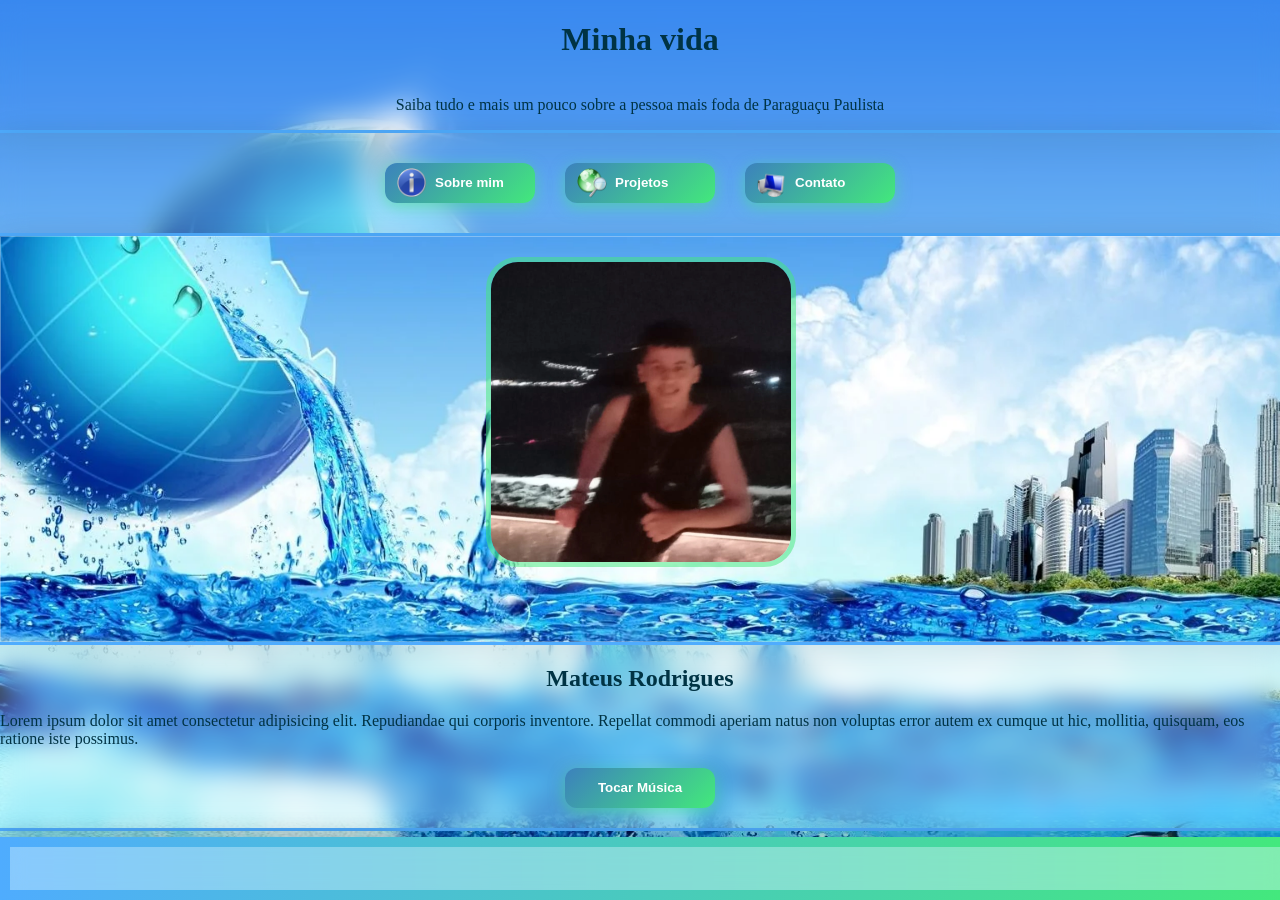
==== index.html @ 805a0674 "primeiro commit" ====
<!DOCTYPE html>
<html lang="pt-br">
<head>
    <meta charset="UTF-8">
    <meta name="viewport" content="width=device-width, initial-scale=1.0">
    <title>Myself</title>
    <link rel="stylesheet" href="css/style.css">
    <link rel="icon" href="img/vista_messenger.ico" type="image/x-icon">
</head>
<body>
    <header>
            <div class="logo">
                <h1>Minha vida</h1>
            </div>
            <div class="p">
                <p>Saiba tudo e mais um pouco sobre a pessoa mais foda de Paraguaçu Paulista</p> 
            </div>
    </header>
    <section>
        <div class="btn">
            <a href="sobre.html">
  <button class="icon-btn">
    <img src="img/vista_info.ico" alt="" height="20" width="20">Sobre mim</button>
</a>
<a href="projetos.html">
  <button class="icon-btn">
    <img src="img/vista_search_globe.ico" alt="" height="20" width="20">Projetos</button>
</a>
<a href="contato.html">
  <button class="icon-btn">
    <img src="img/vista_pc_1.ico" alt="" height="20" width="20">Contato</button>
</a>

        </div>
    </section>
    <section>
        <div class="card">
            <div class="img">
                <img height="300" width="300" src="img/IMG_20260108_222845_060.webp" alt="em breve">
            </div>
            <br>
            <br>
            <br>
        </div>
    </section>
    <section>
        <div class="info">
                <h2>Mateus Rodrigues</h2>
            <p>Lorem ipsum dolor sit amet consectetur adipisicing elit. Repudiandae qui corporis inventore. Repellat commodi aperiam natus non voluptas error autem ex cumque ut hic, mollitia, quisquam, eos ratione iste possimus.</p>
            <button class="audio" id="play-btn">Tocar Música</button>

    <audio id="musica" loop>
  <source src="audio/the world we should have gotten  frutiger aero playlist - musical girl (youtube).mp3" type="audio/mpeg">
</audio>

<script>
  const audio = document.getElementById("musica");
  const playBtn = document.getElementById("play-btn");

  playBtn.addEventListener("click", () => {
    audio.volume = 0.2; 
    audio.play();       
    playBtn.style.display = "none";
    audio.currentTime = 2 * 60 + 34;
  });
</script>
        </div>
            
    </section>
    <footer class="footer">
        <div class="marca">
            <h3>Mateus fodão © <s>2026</s>(2000s) | Todos os direitos reservados</h3>
        </div>
  
</footer>
</body>
</html>
---- css/style.css ----
body{
    margin: 0;
    padding: 0;
    box-sizing: border-box;
    min-height: 100vh;
    display: flex;
    flex-direction: column;
    background: linear-gradient(135deg, #cfefff, #a0e4ff); 
    color: #003344;
    background: url(../img/frutiger.png);
    background-attachment: fixed;
}

header{
    border-bottom: 3px solid #4facfe;
    background: rgba(255,255,255,0.2);
    border-bottom: 3px solid #4facfe;
    backdrop-filter: blur(12px);
    box-shadow: 0 8px 32px rgba(0,0,0,0.15);
}


header h1{
    margin: 5;
}

.icon-btn {
    animation: brilho 2s infinite;
}

@keyframes brilho {
  0% {
    box-shadow: 0 0 10px #43e97b;
  }
  50% {
    box-shadow: 0 0 25px #4facfe, 0 0 40px #43e97b;
  }
  100% {
    box-shadow: 0 0 10px #43e97b;
  }
}

h2, p{
    display: flex;
    justify-content: center;
}

.logo{
    display: flex;
    justify-content: center;
}

.btn{
    display: flex;
    justify-content: center;
    gap: 30px;
    background-color: rgba(224,247,255,0.25); 
    height: 100px;
    align-items: center;
    border-bottom: 3px solid #4facfe;
    backdrop-filter: blur(12px);
    box-shadow: 0 8px 32px rgba(0,0,0,0.15);
}

.card{
    width: 100%;
   background: url(../img/frutiger.png);
   background-repeat: no-repeat;      
   background-size: cover;           
   background-position: center;      
   background-attachment: fixed;  
   backdrop-filter: blur(12px);
   border: 1px solid rgba(255,255,255,0.3);
     box-shadow: 0 8px 32px rgba(0,0,0,0.15);
}

.img{
    display: flex;
    flex-direction: row;
    justify-content: center;
    gap: 200px;
}

.img img{
    display: flex;
    align-self: center;
}

img{
    border-radius: 2em;
    display: flex;
    justify-content: center;
    transition: transform 0.3s ease;
}

.marca {
  width: 100%;
  overflow: hidden;
  white-space: nowrap;
  padding: 10px 0;
  background-color: rgba(223,246,255,0.4); 
  backdrop-filter: blur(8px);
}

.marca h3 {
  display: inline-block;
  padding-left: 100%;
  animation: correr 12s linear infinite;
  font-weight: bold;
  font-size: 20px;
  color: #0077cc;
}

@keyframes correr {
  from {
    transform: translateX(0%);
  }
  to {
    transform: translateX(-100%);
  }
}

.footer {
  position: fixed;
  bottom: 0;
  width: 100%;
  background: linear-gradient(90deg, #4facfe, #43e97b); 
  color: white;
  text-align: center;
  padding: 10px;
  font-weight: bold;
  letter-spacing: 2px;
  box-shadow: 0 -4px 20px rgba(0,0,0,0.2);
}

.footer h3 {
  margin: 0;
}

.btn button{
    border: none;
    background: linear-gradient(135deg, #3c81bd, #43e97b);
    color: white;
    height: 40px;
    width: 150px;
    border-radius: 12px;
    cursor: pointer;
    font-weight: bold;
    transition: 0.3s all;
    box-shadow: 0 4px 15px rgba(67,233,123,0.5);
}

button:hover{
    transform: scale(1.1);
    box-shadow: 0 0 25px #43e97b, 0 0 40px #4facfe;
}

.info{
    background-color: rgba(224,247,255,0.25);
    border-bottom: 3px solid #4facfe;
    border-top: 3px solid #4facfe;
    backdrop-filter: blur(12px);
    box-shadow: 0 8px 32px rgba(0,0,0,0.15);
}

.img{
    height: 350px;
}

.icon-btn {
  display: flex;              
  align-items: center;        
  gap: 8px;                   
  padding: 8px 12px;
  border: none;
  border-radius: 8px;
  color: white;
  cursor: pointer;
  font-weight: bold;
  transition: 0.3s all;
}

.icon-btn:hover {
  transform: scale(1.1);
  box-shadow: 0 0 25px #43e97b, 0 0 40px #4facfe;
}

a{
    text-decoration: none;
}

.icon-btn img{
    height: 30px;
    width: 30px;
}

.info>button{
    border: none;
    background: linear-gradient(135deg, #3c81bd, #43e97b);
    color: white;
    height: 40px;
    width: 150px;
    border-radius: 12px;
    cursor: pointer;
    font-weight: bold;
    transition: 0.3s all;
    box-shadow: 0 4px 15px rgba(67,233,123,0.5);
}

.audio {
    display: block;
    margin: 20px auto;
}

.img img{
    animation: flutuar 3s ease-in-out infinite;
}

@keyframes flutuar {
  0% {
    transform: translateY(0px);
  }
  50% {
    transform: translateY(-15px);
  }
  100% {
    transform: translateY(0px);
  }
}

.img img{
    border: 5px solid rgba(67,233,123,0.5);
}
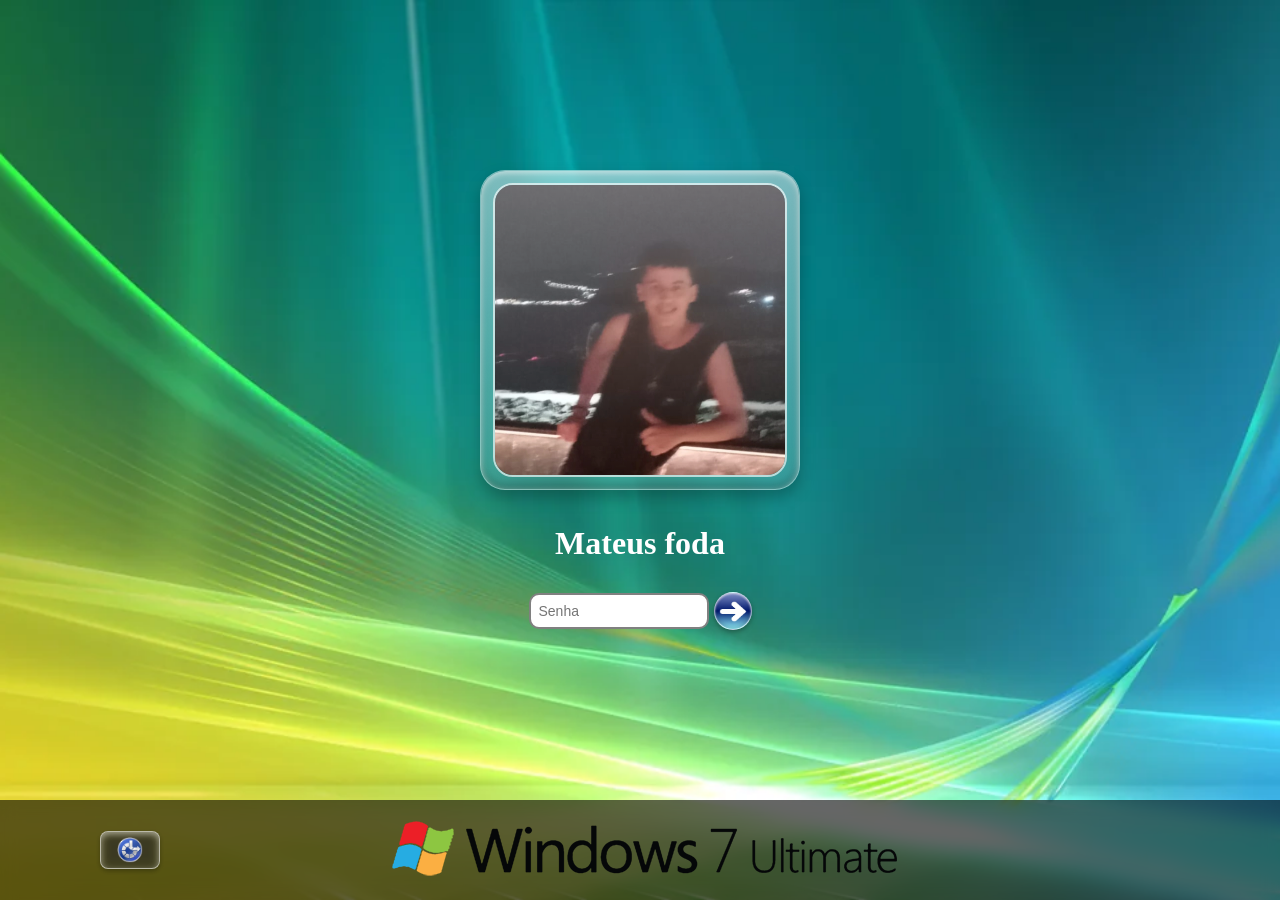
==== commit 697c5e92: "ajuste de paginas" ====
--- a/index.html
+++ b/index.html
@@ -3,75 +3,37 @@
 <head>
     <meta charset="UTF-8">
     <meta name="viewport" content="width=device-width, initial-scale=1.0">
-    <title>Myself</title>
-    <link rel="stylesheet" href="css/style.css">
-    <link rel="icon" href="img/vista_messenger.ico" type="image/x-icon">
+    <title>Document</title>
+    <link rel="stylesheet" href="css/index.css">
 </head>
 <body>
-    <header>
-            <div class="logo">
-                <h1>Minha vida</h1>
-            </div>
-            <div class="p">
-                <p>Saiba tudo e mais um pouco sobre a pessoa mais foda de Paraguaçu Paulista</p> 
-            </div>
-    </header>
-    <section>
-        <div class="btn">
-            <a href="sobre.html">
-  <button class="icon-btn">
-    <img src="img/vista_info.ico" alt="" height="20" width="20">Sobre mim</button>
-</a>
-<a href="projetos.html">
-  <button class="icon-btn">
-    <img src="img/vista_search_globe.ico" alt="" height="20" width="20">Projetos</button>
-</a>
-<a href="contato.html">
-  <button class="icon-btn">
-    <img src="img/vista_pc_1.ico" alt="" height="20" width="20">Contato</button>
-</a>
+    <div class="conteudo">
+  <div class="caixa">
+    <div class="box">
+      <img src="img/IMG_20260108_222845_060.webp">
+    </div>
+  </div>
 
+  <h1>Mateus foda</h1>
+  <form onsubmit="return validarSenha()">
+  <div class="senha-container">
+    <input type="password" id="senha" placeholder="Senha">
+    <button type="submit" class="btn-vista"><img height="25" width="28" src="img/seta (1).png" alt=""></button>
+  </div>
+</form>
+<div id="mensagem-erro" class="vista-erro">Senha incorreta. Tente novamente.</div>
+</div>
+<script src="valida.js"></script>
+
+<div class="footer">
+    <footer>
+        <div class="btn1">
+            <a href=""><button class="btn-footer"><img height="35" width="35" src="img/vista_accessibility.ico" alt=""></button></a>
         </div>
-    </section>
-    <section>
-        <div class="card">
-            <div class="img">
-                <img height="300" width="300" src="img/IMG_20260108_222845_060.webp" alt="em breve">
-            </div>
-            <br>
-            <br>
-            <br>
+        <div class="logo">
+            <img src="img/Windows_7_Ultimate_logo.png" alt="">
         </div>
-    </section>
-    <section>
-        <div class="info">
-                <h2>Mateus Rodrigues</h2>
-            <p>Lorem ipsum dolor sit amet consectetur adipisicing elit. Repudiandae qui corporis inventore. Repellat commodi aperiam natus non voluptas error autem ex cumque ut hic, mollitia, quisquam, eos ratione iste possimus.</p>
-            <button class="audio" id="play-btn">Tocar Música</button>
-
-    <audio id="musica" loop>
-  <source src="audio/the world we should have gotten  frutiger aero playlist - musical girl (youtube).mp3" type="audio/mpeg">
-</audio>
-
-<script>
-  const audio = document.getElementById("musica");
-  const playBtn = document.getElementById("play-btn");
-
-  playBtn.addEventListener("click", () => {
-    audio.volume = 0.2; 
-    audio.play();       
-    playBtn.style.display = "none";
-    audio.currentTime = 2 * 60 + 34;
-  });
-</script>
-        </div>
-            
-    </section>
-    <footer class="footer">
-        <div class="marca">
-            <h3>Mateus fodão © <s>2026</s>(2000s) | Todos os direitos reservados</h3>
-        </div>
-  
-</footer>
+    </footer>
+</div>
 </body>
 </html>
--- a/css/index.css
+++ b/css/index.css
@@ -0,0 +1,224 @@
+* {
+  margin: 0;
+  padding: 0;
+  box-sizing: border-box;
+}
+
+body {
+  background-image: url('../img/definitivo.webp');
+  background-position: center;
+  background-repeat: no-repeat;
+  background-size: cover;
+  min-height: 100vh;       
+  display: flex;
+  flex-direction: column;    
+}
+
+.conteudo {
+  flex: 1;                     
+  display: flex;
+  flex-direction: column;
+  align-items: center;
+  justify-content: center;
+  gap: 20px;
+}
+
+h1 {
+  text-align: center;
+  margin-bottom: 10px;
+  font-weight: bold;
+  color: white;
+}
+
+form {
+  display: flex;
+  flex-direction: column;
+  align-items: center;
+  gap: 10px;
+}
+
+input {
+  width: 180px;
+  padding: 8px;
+  border-radius: 10px;
+  border: 2px solid gray;
+  outline: none;
+  font-size: 14px;
+}
+
+.caixa {
+  width: 320px;
+  height: 320px;
+  margin-bottom: 15px;
+}
+
+.box {
+  width: 100%;
+  height: 100%;
+  padding: 12px;
+
+  position: relative;
+  overflow: hidden;
+
+  border-radius: 25px;
+
+  border: 1.8px solid rgba(255, 255, 255, 0.4);
+
+  background: rgba(255, 255, 255, 0.15);
+  backdrop-filter: blur(10px);
+
+  box-shadow:
+    inset 0 2px 6px rgba(255, 255, 255, 0.6),
+    inset 0 -4px 10px rgba(0, 0, 0, 0.25),
+    0 8px 15px rgba(0, 0, 0, 0.25);
+}
+
+.box::before {
+  content: "";
+  position: absolute;
+  inset: 0;
+  border-radius: 25px;
+
+  background: linear-gradient(
+    to bottom,
+    rgba(255, 255, 255, 0.4),
+    transparent
+  );
+
+  pointer-events: none;
+}
+
+.box img {
+  width: 100%;
+  height: 100%;
+  object-fit: cover;
+  border-radius: 20px;
+
+  border: 2.5px solid rgba(255, 255, 255, 0.65);
+
+  box-shadow:
+    inset 0 2px 5px rgba(0, 0, 0, 0.25);
+}
+
+.senha-container {
+  display: flex;
+  align-items: center;
+  gap: 5px; 
+}
+
+.senha-container input[type="password"] {
+  width: 180px;
+  padding: 8px;
+  border-radius: 10px;
+  border: 2px solid gray;
+  outline: none;
+  font-size: 14px;
+}
+
+.senha-container .btn-vista {
+  width: 38px;
+  height: 38px;
+  border-radius: 50%;      
+  border: 1.5px solid rgba(255,255,255,0.6);
+  background: linear-gradient(to bottom, #7f8fc7, #00176c, #93f4ff);
+  box-shadow:
+    inset 0 1px 2px rgba(255,255,255,0.6),
+    inset 0 -2px 4px rgba(0,0,0,0.2),
+    0 2px 5px rgba(0,0,0,0.3);
+  cursor: pointer;
+  font-size: 18px;
+  color: #222;
+  display: flex;
+  align-items: center;
+  justify-content: center;
+  transition: all 0.15s ease;
+  padding: 0;
+}
+.senha-container .btn-vista:hover {
+  background: linear-gradient(to bottom, rgba(255,255,255,0.4), rgba(127,143,199,0.7), rgba(0,23,108,0.8));
+  backdrop-filter: blur(4px);
+  box-shadow:
+    inset 0 2px 6px rgba(255,255,255,0.5),
+    inset 0 -2px 4px rgba(0,0,0,0.25),
+    0 4px 8px rgba(0,0,0,0.35);
+  transform: scale(1.4);
+}
+
+footer {
+  position: relative;        
+  width: 100%;
+  height: 100px;
+  display: flex;
+  align-items: center;
+  justify-content: center;   
+  padding: 0 20px;
+  background: rgba(0, 0, 0, 0.6); 
+  backdrop-filter: blur(8px);     
+}
+
+.btn-footer {
+  display: flex;
+  align-items: center;
+  justify-content: center;
+  width: 60px;               
+  height: 38px;              
+  border-radius: 8px;        
+  border: 1.5px solid rgba(255,255,255,0.6);
+  background: rgba(255,255,255,0.1); 
+  backdrop-filter: blur(6px);         
+  box-shadow:
+    inset 0 2px 6px rgba(255,255,255,0.5),
+    inset 0 -2px 4px rgba(0,0,0,0.25),
+    0 2px 5px rgba(0,0,0,0.3);
+  cursor: pointer;
+  padding: 0;
+  text-decoration: none;
+  overflow: hidden;
+  transition: all 0.2s ease;
+}
+
+.btn-footer img {
+  width: 60%;                  
+  height: 60%;
+  object-fit: cover;
+  display: block;
+}
+
+.btn-footer:hover {
+  background: rgba(255,255,255,0.25);
+  backdrop-filter: blur(8px);
+  transform: translateY(-1px);
+}
+
+.btn-footer img {
+  width: auto;          
+  height: 70%;           
+  max-width: 90%;       
+  object-fit: contain;   
+  display: block;
+}
+
+.btn1{
+    display: flex;
+    justify-content: flex-end;
+}
+
+.logo {
+  position: absolute;
+  left: 50%;
+  transform: translateX(-50%);
+}
+
+.btn1 {
+  position: absolute;
+  left: 100px;
+}
+
+.vista-erro {
+  display: none;
+  color: #c00; /* vermelho clássico */
+  font-family: "Segoe UI", Tahoma, sans-serif;
+  font-size: 14px;
+  margin-top: 8px;
+  text-align: left;
+}
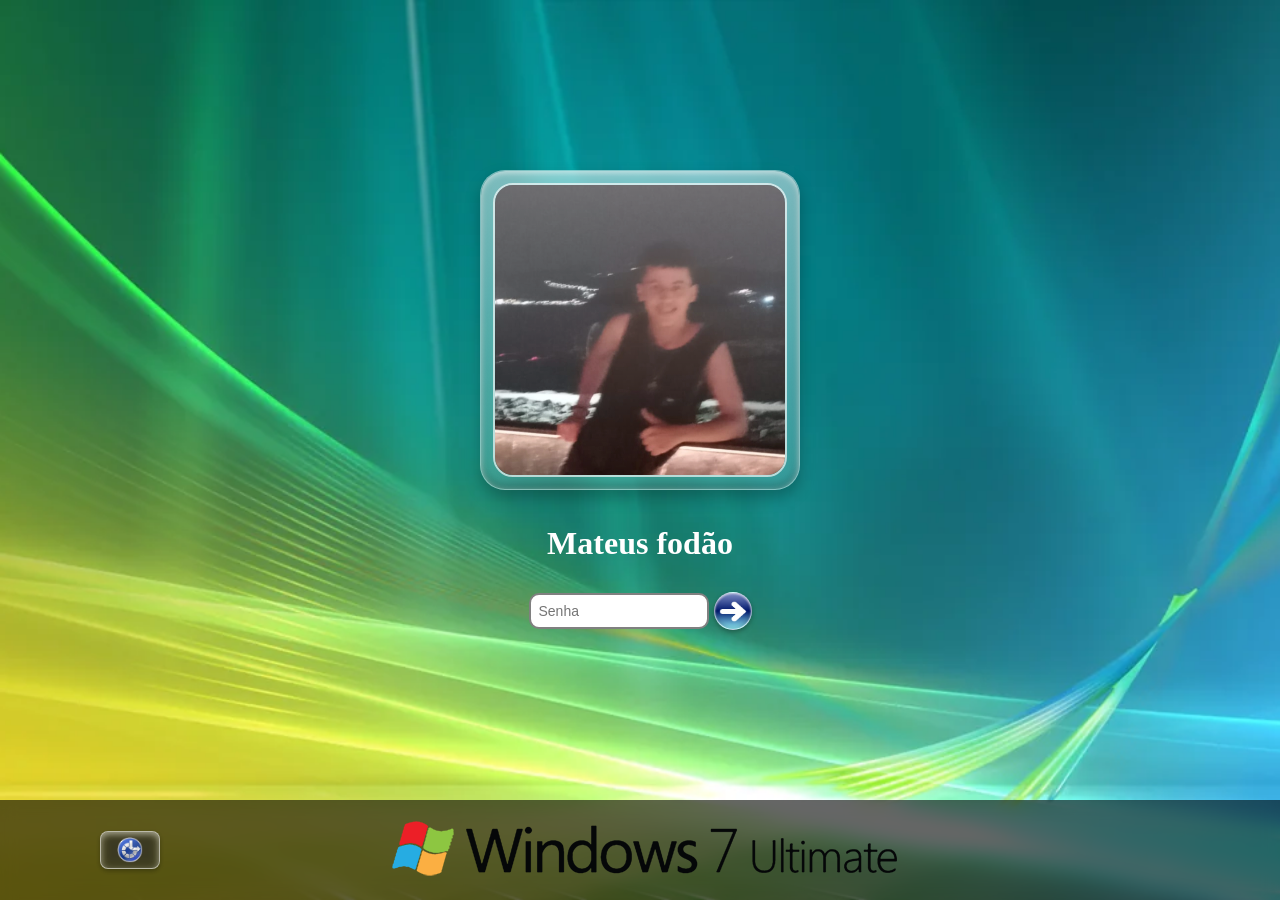
==== commit fadd5748: "ultimo commit" ====
--- a/index.html
+++ b/index.html
@@ -3,7 +3,7 @@
 <head>
     <meta charset="UTF-8">
     <meta name="viewport" content="width=device-width, initial-scale=1.0">
-    <title>Document</title>
+    <title>login</title>
     <link rel="stylesheet" href="css/index.css">
 </head>
 <body>
@@ -14,7 +14,7 @@
     </div>
   </div>
 
-  <h1>Mateus foda</h1>
+  <h1>Mateus fodão</h1>
   <form onsubmit="return validarSenha()">
   <div class="senha-container">
     <input type="password" id="senha" placeholder="Senha">
--- a/css/index.css
+++ b/css/index.css
@@ -216,9 +216,99 @@
 
 .vista-erro {
   display: none;
-  color: #c00; /* vermelho clássico */
+  color: #c00; 
   font-family: "Segoe UI", Tahoma, sans-serif;
   font-size: 14px;
   margin-top: 8px;
   text-align: left;
 }
+
+@media (max-width: 600px){
+
+  body{
+    background-attachment: scroll; 
+  }
+
+  .conteudo{
+    gap: 15px;
+    padding: 20px 10px;
+  }
+
+  .caixa{
+    width: 90%;
+    max-width: 280px;
+    height: auto;
+    aspect-ratio: 1/1; 
+  }
+
+  .box{
+    padding: 10px;
+  }
+
+  input{
+    width: 90%;
+    max-width: 260px;
+    font-size: 16px; 
+  }
+
+  .senha-container{
+    width: 100%;
+    justify-content: center;
+  }
+
+  .senha-container input[type="password"]{
+    width: 80%;
+    max-width: 220px;
+  }
+
+  .senha-container .btn-vista{
+    width: 40px;
+    height: 40px;
+  }
+
+  h1{
+    font-size: 22px;
+    padding: 0 10px;
+  }
+
+  footer{
+    height: 80px;
+  }
+
+  .btn-footer{
+    width: 50px;
+    height: 35px;
+  }
+
+  .logo{
+    position: static;
+    transform: none;
+    margin-top: 10px;
+  }
+
+  .btn1{
+    position: static;
+    justify-content: center;
+    margin-top: 10px;
+  }
+}
+
+@media (max-width: 400px){
+
+  h1{
+    font-size: 18px;
+  }
+
+  input{
+    font-size: 14px;
+  }
+
+  .senha-container input[type="password"]{
+    width: 70%;
+  }
+
+  .btn-footer{
+    width: 45px;
+    height: 32px;
+  }
+}
